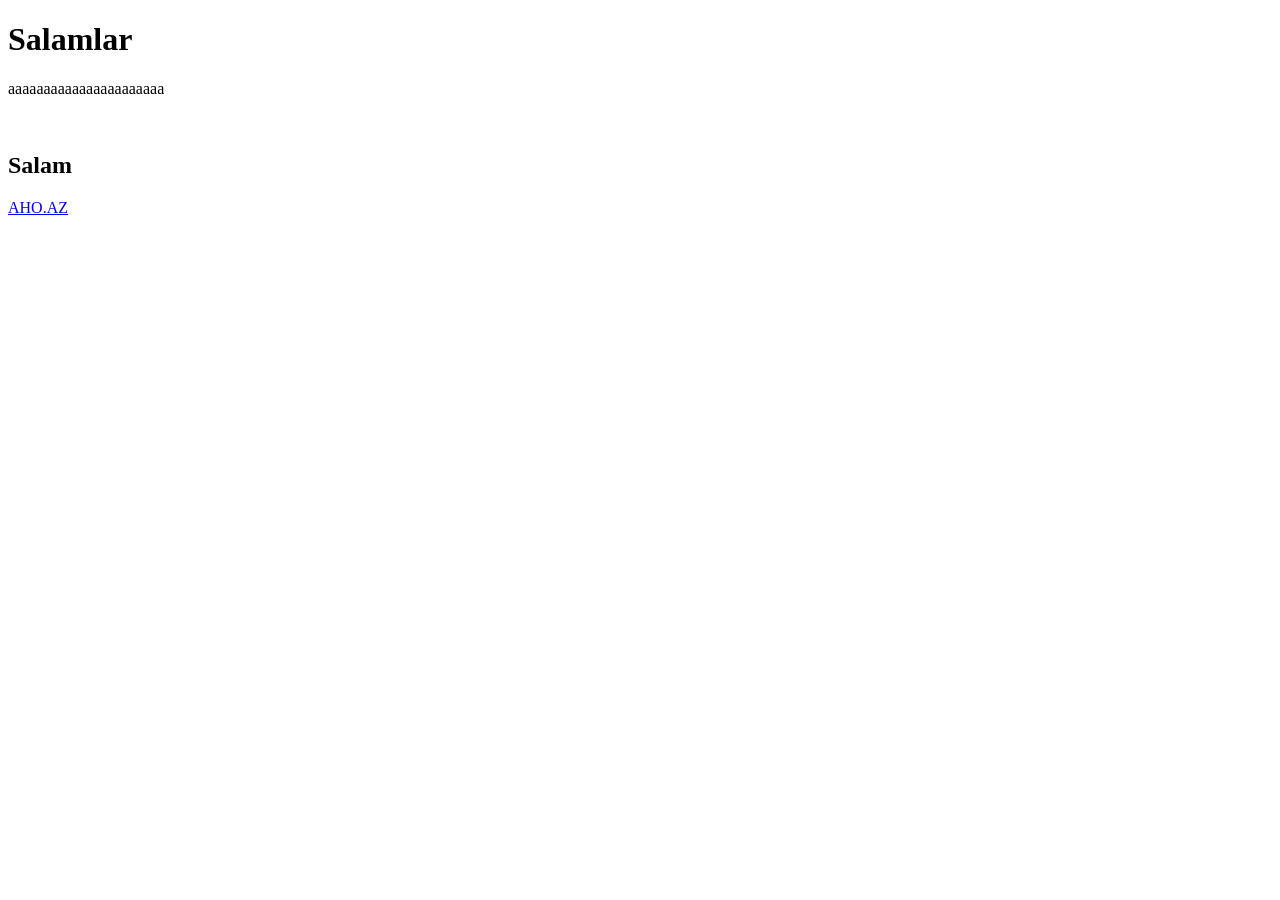
==== index.html @ b5911d8e "first commit" ====
<!DOCTYPE html>
<html lang="en">
<head>
    <meta charset="UTF-8">
    <meta http-equiv="X-UA-Compatible" content="IE=edge">
    <meta name="viewport" content="width=device-width, initial-scale=1.0">
    <title>AHO.AZ</title>
</head>
<body>
    <h1>Salamlar</h1>
    <p>aaaaaaaaaaaaaaaaaaaaaa</p>
    <br>
    <h2>Salam</h2>
    <a href="https://AHO.AZ">AHO.AZ</a>
</body>
</html>
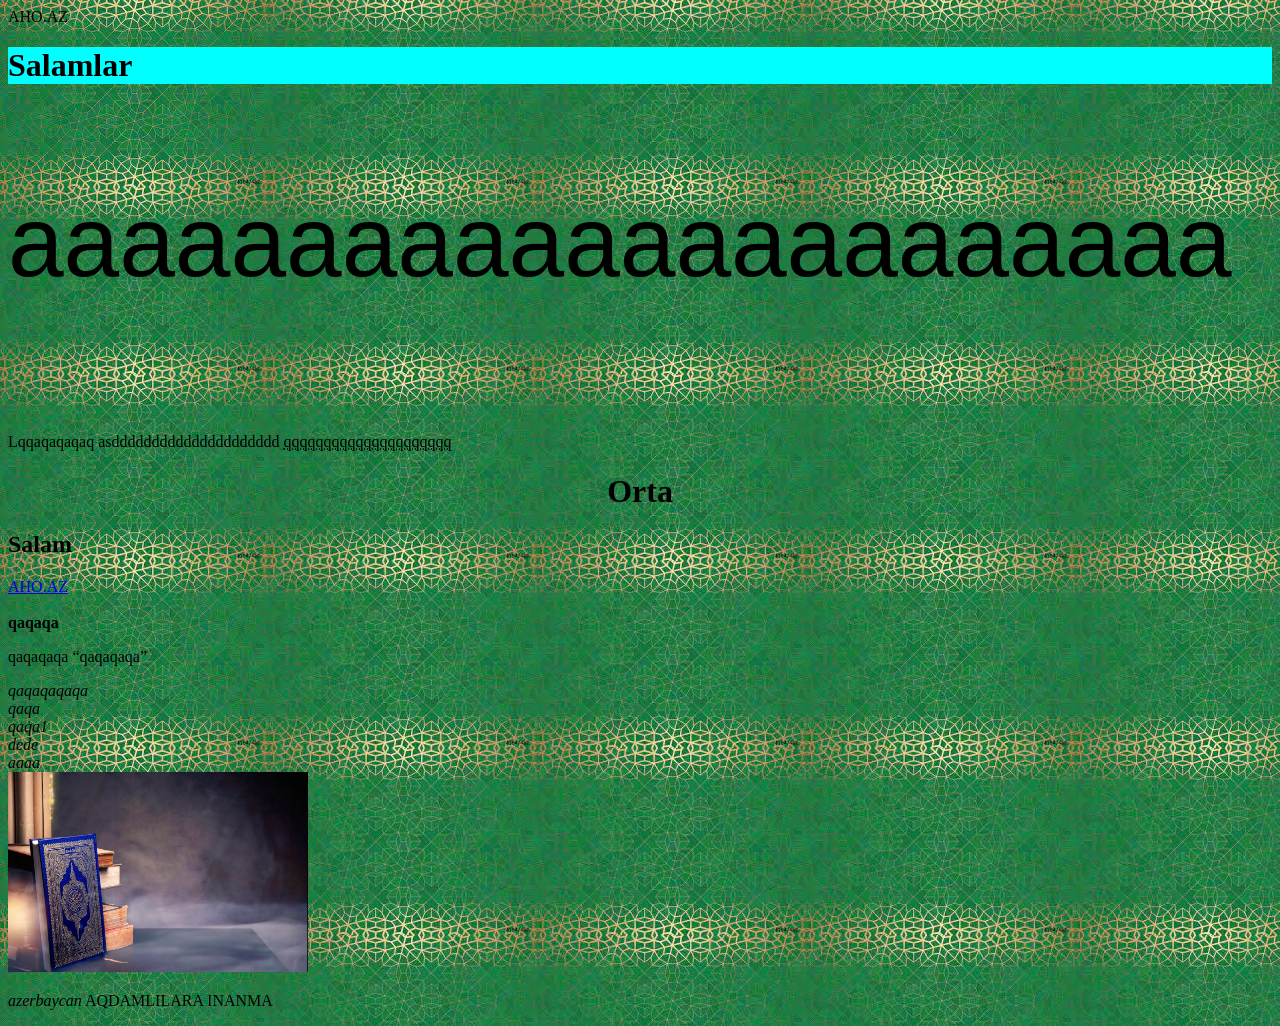
==== commit fa618588: "first commit" ====
--- a/index.html
+++ b/index.html
@@ -4,13 +4,34 @@
     <meta charset="UTF-8">
     <meta http-equiv="X-UA-Compatible" content="IE=edge">
     <meta name="viewport" content="width=device-width, initial-scale=1.0">
+    <link rel="stylesheet" href="/style/styles.css"
     <title>AHO.AZ</title>
 </head>
-<body>
-    <h1>Salamlar</h1>
-    <p>aaaaaaaaaaaaaaaaaaaaaa</p>
+<body style="background-image: url(image/background.jpg);">
+    <h1 style="background-color: aqua;">Salamlar</h1>
+    <p style="font-family: Impact, Haettenschweiler, 'Arial Narrow Bold', sans-serif; font-size: 100px;" >aaaaaaaaaaaaaaaaaaaaaa</p>
     <br>
+     <p>Lqqaqaqaqaq asddddddddddddddddddddd <abbr title="ayxan">qqqqqqqqqqqqqqqqqqqqq</abbr>   </p>
+    <h1 style="text-align: center; size: 50px; ">Orta</h1>
     <h2>Salam</h2>
     <a href="https://AHO.AZ">AHO.AZ</a>
+    <br>
+    <br>
+    <b>qaqaqa</b>
+    <br>
+    <p>qaqaqaqa <q>qaqaqaqa</q></p>
+    <i>qaqaqaqaqa</i>
+    <br>
+    <address>
+        qaqa<br>
+        qaqa1 <br>
+        dede <br>
+        aaaa <br>
+    </address>
+    <img src="image/quran.jpg" alt="qaqa" width="300" height="200">
+    <p><cite>azerbaycan</cite>    AQDAMLILARA INANMA</p>
+    <!--aaaaaaaaaaaaaaaaaaaaaaaa
+    
+    -->
 </body>
 </html>
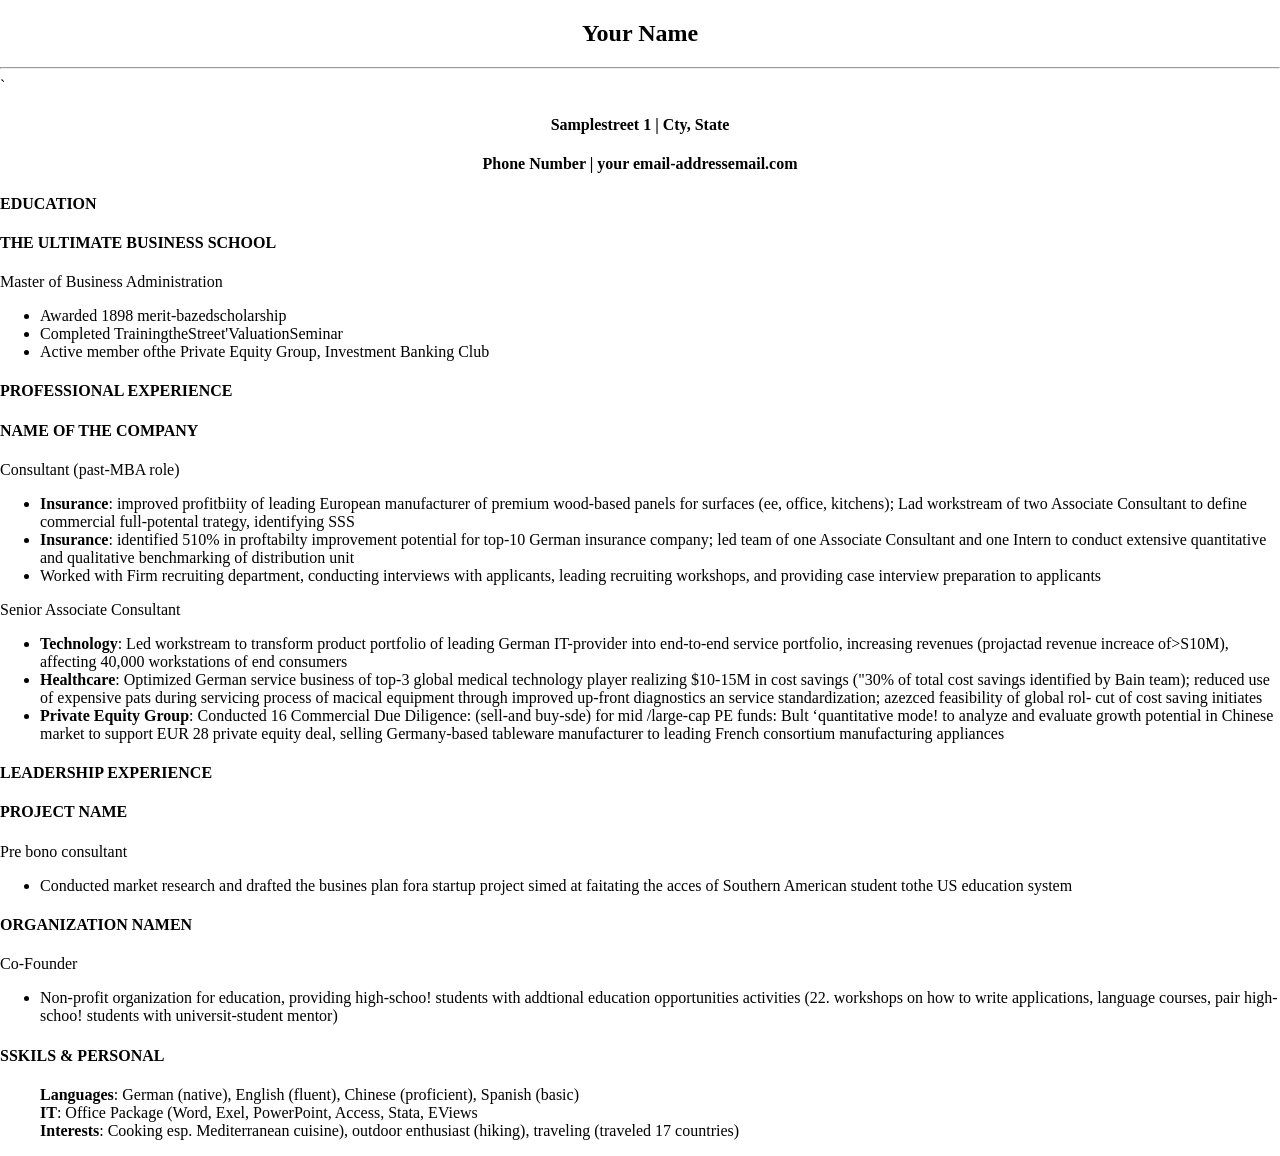
==== commit 0c093842: "first commit" ====
--- a/index.html
+++ b/index.html
@@ -1,37 +1,70 @@
 <!DOCTYPE html>
 <html lang="en">
 <head>
+    <link rel="stylesheet" href="style/styles.css">
     <meta charset="UTF-8">
     <meta http-equiv="X-UA-Compatible" content="IE=edge">
     <meta name="viewport" content="width=device-width, initial-scale=1.0">
-    <link rel="stylesheet" href="/style/styles.css"
-    <title>AHO.AZ</title>
+    <title>Sivi</title>
 </head>
-<body style="background-image: url(image/background.jpg);">
-    <h1 style="background-color: aqua;">Salamlar</h1>
-    <p style="font-family: Impact, Haettenschweiler, 'Arial Narrow Bold', sans-serif; font-size: 100px;" >aaaaaaaaaaaaaaaaaaaaaa</p>
-    <br>
-     <p>Lqqaqaqaqaq asddddddddddddddddddddd <abbr title="ayxan">qqqqqqqqqqqqqqqqqqqqq</abbr>   </p>
-    <h1 style="text-align: center; size: 50px; ">Orta</h1>
-    <h2>Salam</h2>
-    <a href="https://AHO.AZ">AHO.AZ</a>
-    <br>
-    <br>
-    <b>qaqaqa</b>
-    <br>
-    <p>qaqaqaqa <q>qaqaqaqa</q></p>
-    <i>qaqaqaqaqa</i>
-    <br>
-    <address>
-        qaqa<br>
-        qaqa1 <br>
-        dede <br>
-        aaaa <br>
-    </address>
-    <img src="image/quran.jpg" alt="qaqa" width="300" height="200">
-    <p><cite>azerbaycan</cite>    AQDAMLILARA INANMA</p>
-    <!--aaaaaaaaaaaaaaaaaaaaaaaa
-    
-    -->
-</body>
+   <body>
+    <h2 style="text-align: center;">Your Name</h2> <hr>
+`<h4 style="text-align: center;" class="basliq1">Samplestreet 1 | Cty, State</h4>
+ <h4 style="text-align: center;">Phone Number | your email-addressemail.com</h4>
+<h4>EDUCATION</h4>
+<h4>THE ULTIMATE BUSINESS SCHOOL</h4>
+<p>Master of Business Administration </p>
+
+<ul>
+    <li>Awarded 1898 merit-bazedscholarship</li>
+    <li>Completed TrainingtheStreet'ValuationSeminar</li>
+    <li>Active member ofthe Private Equity Group, Investment Banking Club</li>
+</ul>
+<h4>PROFESSIONAL EXPERIENCE</h4>
+<h4>NAME OF THE COMPANY</h4>
+<p> Consultant (past-MBA role)</p>
+<ul>
+    <li><b>Insurance</b>: improved profitbiity of leading European manufacturer of premium wood-based panels for surfaces
+        (ee, office, kitchens); Lad workstream of two Associate Consultant to define commercial full-potental trategy,
+        identifying SSS</li>
+    <li><b>Insurance</b>: identified 510% in proftabilty improvement potential for top-10 German insurance company; led team of one
+        Associate Consultant and one Intern to conduct extensive quantitative and qualitative benchmarking of distribution unit
+        </li>
+    <li>Worked with Firm recruiting department, conducting interviews with applicants, leading recruiting workshops, and
+        providing case interview preparation to applicants</li>
+</ul>
+<p>Senior Associate Consultant</p>
+<ul>
+
+    <li><b>Technology</b>: Led workstream to transform product portfolio of leading German IT-provider into end-to-end service
+        portfolio, increasing revenues (projactad revenue increace of>S10M), affecting 40,000 workstations of end consumers</li>
+    <li><b>Healthcare</b>: Optimized German service business of top-3 global medical technology player realizing $10-15M in cost
+        savings ("30% of total cost savings identified by Bain team); reduced use of expensive pats during servicing process of
+        macical equipment through improved up-front diagnostics an service standardization; azezced feasibility of global rol-
+        cut of cost saving initiates
+        </li>
+    <li><b>Private Equity Group</b>: Conducted 16 Commercial Due Diligence: (sell-and buy-sde) for mid /large-cap PE funds: Bult
+        ‘quantitative mode! to analyze and evaluate growth potential in Chinese market to support EUR 28 private equity deal,
+        selling Germany-based tableware manufacturer to leading French consortium manufacturing appliances</li>
+</ul>
+<h4>LEADERSHIP EXPERIENCE</h4>
+<h4>PROJECT NAME</h4>
+<p>Pre bono consultant</p>
+<ul>
+    <li>Conducted market research and drafted the busines plan fora startup project simed at faitating the acces of Southern
+        American student tothe US education system</li>
+</ul>
+<h4>ORGANIZATION NAMEN</h4>
+<p>Co-Founder</p>
+<ul>
+    <li>Non-profit organization for education, providing high-schoo! students with addtional education opportunities activities
+        (22. workshops on how to write applications, language courses, pair high-schoo! students with universit-student mentor)</li>
+</ul>
+<h4>SSKILS & PERSONAL</h4>
+<ol style="list-style: none;">
+    <li><b>Languages</b>: German (native), English (fluent), Chinese (proficient), Spanish (basic)</li>
+    <li><b>IT</b>: Office Package (Word, Exel, PowerPoint, Access, Stata, EViews</li>
+    <li><b>Interests</b>: Cooking esp. Mediterranean cuisine), outdoor enthusiast (hiking), traveling (traveled 17 countries)</li>
+</ol>
+   </body>
 </html>
--- a/style/styles.css
+++ b/style/styles.css
@@ -0,0 +1,5 @@
+body {
+    height: 100%;
+    width: 100%;
+    margin: 0;
+}
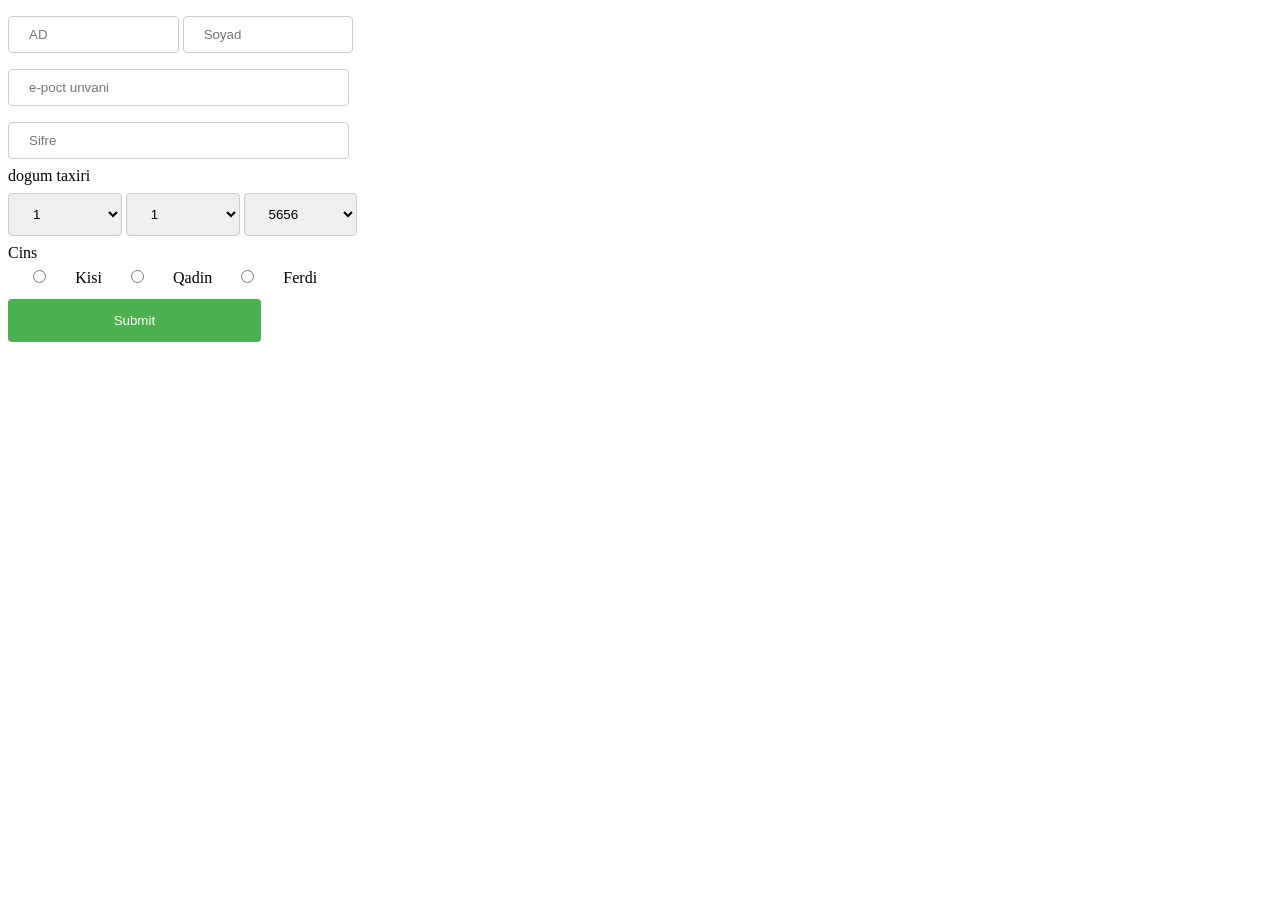
==== commit 65baba2c: "first commit" ====
--- a/index.html
+++ b/index.html
@@ -1,70 +1,56 @@
 <!DOCTYPE html>
 <html lang="en">
 <head>
-    <link rel="stylesheet" href="style/styles.css">
     <meta charset="UTF-8">
     <meta http-equiv="X-UA-Compatible" content="IE=edge">
     <meta name="viewport" content="width=device-width, initial-scale=1.0">
-    <title>Sivi</title>
+    <link rel="stylesheet" href="style/styles.css">
+    <title>Register</title>
 </head>
-   <body>
-    <h2 style="text-align: center;">Your Name</h2> <hr>
-`<h4 style="text-align: center;" class="basliq1">Samplestreet 1 | Cty, State</h4>
- <h4 style="text-align: center;">Phone Number | your email-addressemail.com</h4>
-<h4>EDUCATION</h4>
-<h4>THE ULTIMATE BUSINESS SCHOOL</h4>
-<p>Master of Business Administration </p>
+<body>
+   <form action="#" method="POST">
+   <label for="name"></label>
+   <input type="name" name="name" placeholder="AD">
+   <label for="lastname"></label>
+   <input type="lastname" name="lastname" placeholder="Soyad"> <br>
+   <label for="email"></label>
+   <input type="email" name="email" placeholder="e-poct unvani"> <br>
+   <label for="parol"></label> 
+   <input type="password" name="parol" placeholder="Sifre"> <br>
+   <label for="">dogum taxiri</label> <br>
+   <select name="Dogum" id="">
+     <option value="azerbaycan">1</option>
+     <option value="azerbaycan">2</option>
+     <option value="azerbaycan">3</option>
+     <option value="azerbaycan">4</option>
+     <option value="azerbaycan">5</option>
 
-<ul>
-    <li>Awarded 1898 merit-bazedscholarship</li>
-    <li>Completed TrainingtheStreet'ValuationSeminar</li>
-    <li>Active member ofthe Private Equity Group, Investment Banking Club</li>
-</ul>
-<h4>PROFESSIONAL EXPERIENCE</h4>
-<h4>NAME OF THE COMPANY</h4>
-<p> Consultant (past-MBA role)</p>
-<ul>
-    <li><b>Insurance</b>: improved profitbiity of leading European manufacturer of premium wood-based panels for surfaces
-        (ee, office, kitchens); Lad workstream of two Associate Consultant to define commercial full-potental trategy,
-        identifying SSS</li>
-    <li><b>Insurance</b>: identified 510% in proftabilty improvement potential for top-10 German insurance company; led team of one
-        Associate Consultant and one Intern to conduct extensive quantitative and qualitative benchmarking of distribution unit
-        </li>
-    <li>Worked with Firm recruiting department, conducting interviews with applicants, leading recruiting workshops, and
-        providing case interview preparation to applicants</li>
-</ul>
-<p>Senior Associate Consultant</p>
-<ul>
+   </select>
+   <select name="Dogum" id="">
+    <option value="azerbaycan">1</option>
+    <option value="azerbaycan">2</option>
+    <option value="azerbaycan">3</option>
+    <option value="azerbaycan">4</option>
+    <option value="azerbaycan">5</option>
 
-    <li><b>Technology</b>: Led workstream to transform product portfolio of leading German IT-provider into end-to-end service
-        portfolio, increasing revenues (projactad revenue increace of>S10M), affecting 40,000 workstations of end consumers</li>
-    <li><b>Healthcare</b>: Optimized German service business of top-3 global medical technology player realizing $10-15M in cost
-        savings ("30% of total cost savings identified by Bain team); reduced use of expensive pats during servicing process of
-        macical equipment through improved up-front diagnostics an service standardization; azezced feasibility of global rol-
-        cut of cost saving initiates
-        </li>
-    <li><b>Private Equity Group</b>: Conducted 16 Commercial Due Diligence: (sell-and buy-sde) for mid /large-cap PE funds: Bult
-        ‘quantitative mode! to analyze and evaluate growth potential in Chinese market to support EUR 28 private equity deal,
-        selling Germany-based tableware manufacturer to leading French consortium manufacturing appliances</li>
-</ul>
-<h4>LEADERSHIP EXPERIENCE</h4>
-<h4>PROJECT NAME</h4>
-<p>Pre bono consultant</p>
-<ul>
-    <li>Conducted market research and drafted the busines plan fora startup project simed at faitating the acces of Southern
-        American student tothe US education system</li>
-</ul>
-<h4>ORGANIZATION NAMEN</h4>
-<p>Co-Founder</p>
-<ul>
-    <li>Non-profit organization for education, providing high-schoo! students with addtional education opportunities activities
-        (22. workshops on how to write applications, language courses, pair high-schoo! students with universit-student mentor)</li>
-</ul>
-<h4>SSKILS & PERSONAL</h4>
-<ol style="list-style: none;">
-    <li><b>Languages</b>: German (native), English (fluent), Chinese (proficient), Spanish (basic)</li>
-    <li><b>IT</b>: Office Package (Word, Exel, PowerPoint, Access, Stata, EViews</li>
-    <li><b>Interests</b>: Cooking esp. Mediterranean cuisine), outdoor enthusiast (hiking), traveling (traveled 17 countries)</li>
-</ol>
-   </body>
+  </select>
+  <select name="Dogum" id="">
+    <option value="azerbaycan">5656</option>
+    <option value="azerbaycan">6565</option>
+    <option value="azerbaycan">6565</option>
+    <option value="azerbaycan">6565</option>
+    <option value="azerbaycan">6565</option>
+  </select> <br>
+
+     <label>Cins</label> <br>
+<input type="radio" id="Kisi" name="cins" value="Kisi" >
+<label for="Kisi">Kisi</label>
+<input type="radio" id="qadin" name="cins" value="Qadin">
+<label for="qadin">Qadin</label>
+<input type="radio" id="ferdi" name="cins" value="Ferdi">
+<label for="ferdi">Ferdi</label>
+<br>
+<input type="submit" name="submit">
+   </form>
+</body>
 </html>
--- a/style/styles.css
+++ b/style/styles.css
@@ -1,5 +1,47 @@
-body {
-    height: 100%;
-    width: 100%;
-    margin: 0;
-}+input[type=email],[type=password] {
+    width: 27%;
+    padding: 10px 20px;
+    margin: 8px 0;
+    display: inline-block;
+    border: 1px solid #ccc;
+    border-radius: 4px;
+    box-sizing: border-box;
+  }
+  input[type=name],[type=lastname] {
+    width: 13.5%;
+    padding: 10px 20px;
+    margin: 8px 0;
+    display: inline-block;
+    border: 1px solid #ccc;
+    border-radius: 4px;
+    box-sizing: border-box;
+  }
+  
+  select {
+    width: 9%;
+    padding: 12px 20px;
+    margin: 8px 0;
+    display: inline-block;
+    border: 1px solid #ccc;
+    border-radius: 4px;
+    box-sizing: border-box;
+  }
+  input[type=radio] {
+    width: 5%;
+    padding: 10px 20px;
+    margin: 8px 0;
+    display: inline-block;
+    border: 1px solid #ccc;
+    border-radius: 4px;
+    box-sizing: border-box;
+  }
+  input[type=submit] {
+    width: 20%;
+    background-color: #4CAF50;
+    color: white;
+    padding: 14px 20px;
+    margin: 8px 0;
+    border: none;
+    border-radius: 4px;
+    cursor: pointer;
+  }
